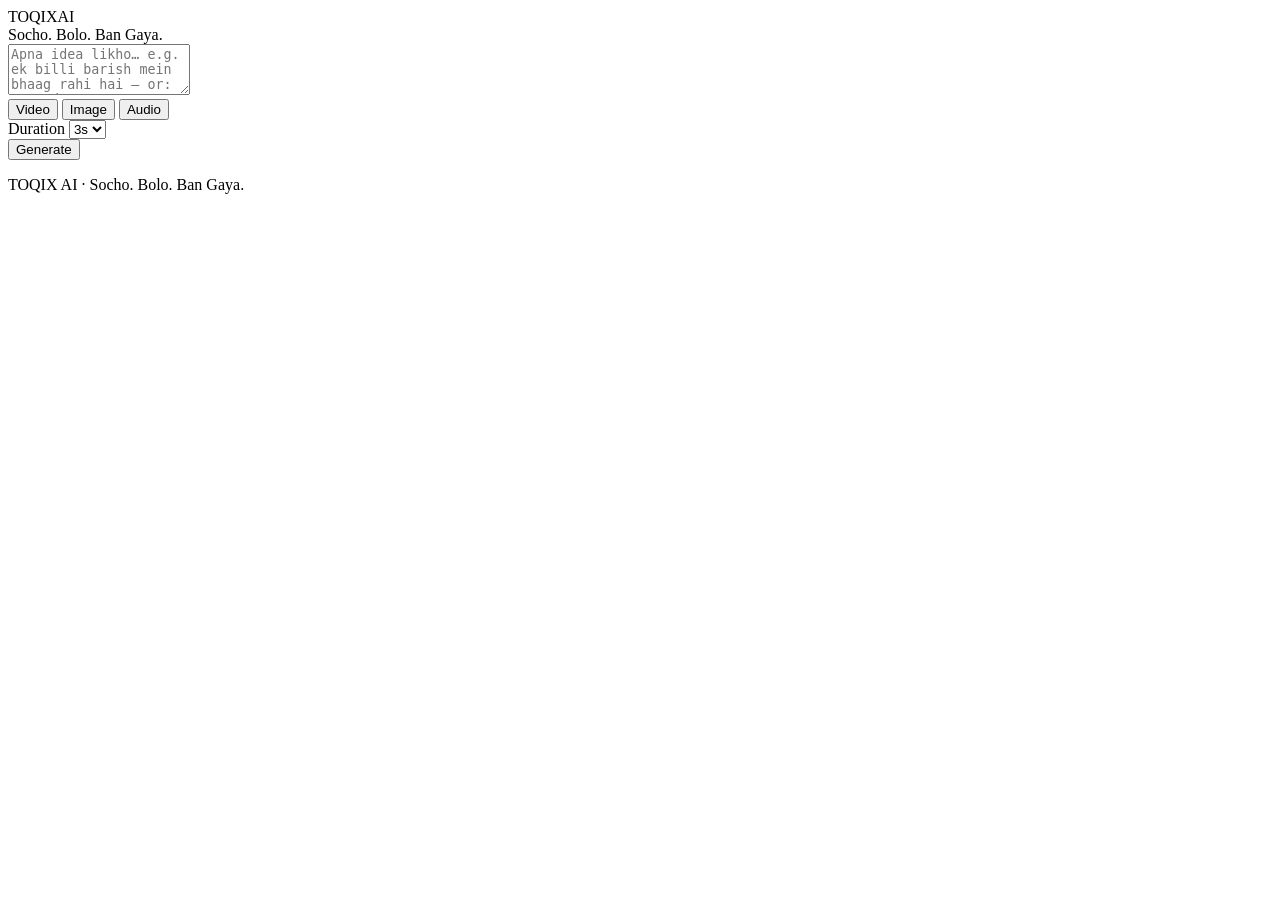
==== web/index.html @ fca4662a "TOQIX AI v2 — clean studio UI, image/audio jobs, live progress" ====
<!DOCTYPE html>
<html lang="en">
<head>
<meta charset="utf-8">
<meta name="viewport" content="width=device-width, initial-scale=1">
<title>TOQIX AI — Socho. Bolo. Ban Gaya.</title>
<link rel="stylesheet" href="/static/style.css">
</head>
<body>
<header class="topbar">
  <div class="logo">TOQIX<span>AI</span></div>
  <div class="tagline">Socho. Bolo. Ban Gaya.</div>
</header>

<main>
  <section class="composer">
    <textarea id="prompt" rows="3"
      placeholder="Apna idea likho… e.g. ek billi barish mein bhaag rahi hai — or: a panda astronaut planting a flag on the moon"></textarea>

    <div class="seg" id="kind-seg">
      <button type="button" data-kind="video" class="active">Video</button>
      <button type="button" data-kind="image">Image</button>
      <button type="button" data-kind="audio">Audio</button>
    </div>

    <div class="chips" id="styles"></div>

    <div class="opt-line" id="media-opts">
      <div class="chips" id="aspects"></div>
      <label class="dur" id="duration-wrap">Duration
        <select id="duration">
          <option value="2">2s</option>
          <option value="3" selected>3s</option>
          <option value="4">4s</option>
          <option value="5">5s</option>
        </select>
      </label>
    </div>

    <button id="generate" class="primary">Generate</button>
    <p id="msg" class="msg"></p>
  </section>

  <section class="feed-wrap">
    <div id="feed" class="feed"></div>
  </section>
</main>

<footer>TOQIX AI · Socho. Bolo. Ban Gaya.</footer>

<script src="/static/app.js"></script>
</body>
</html>
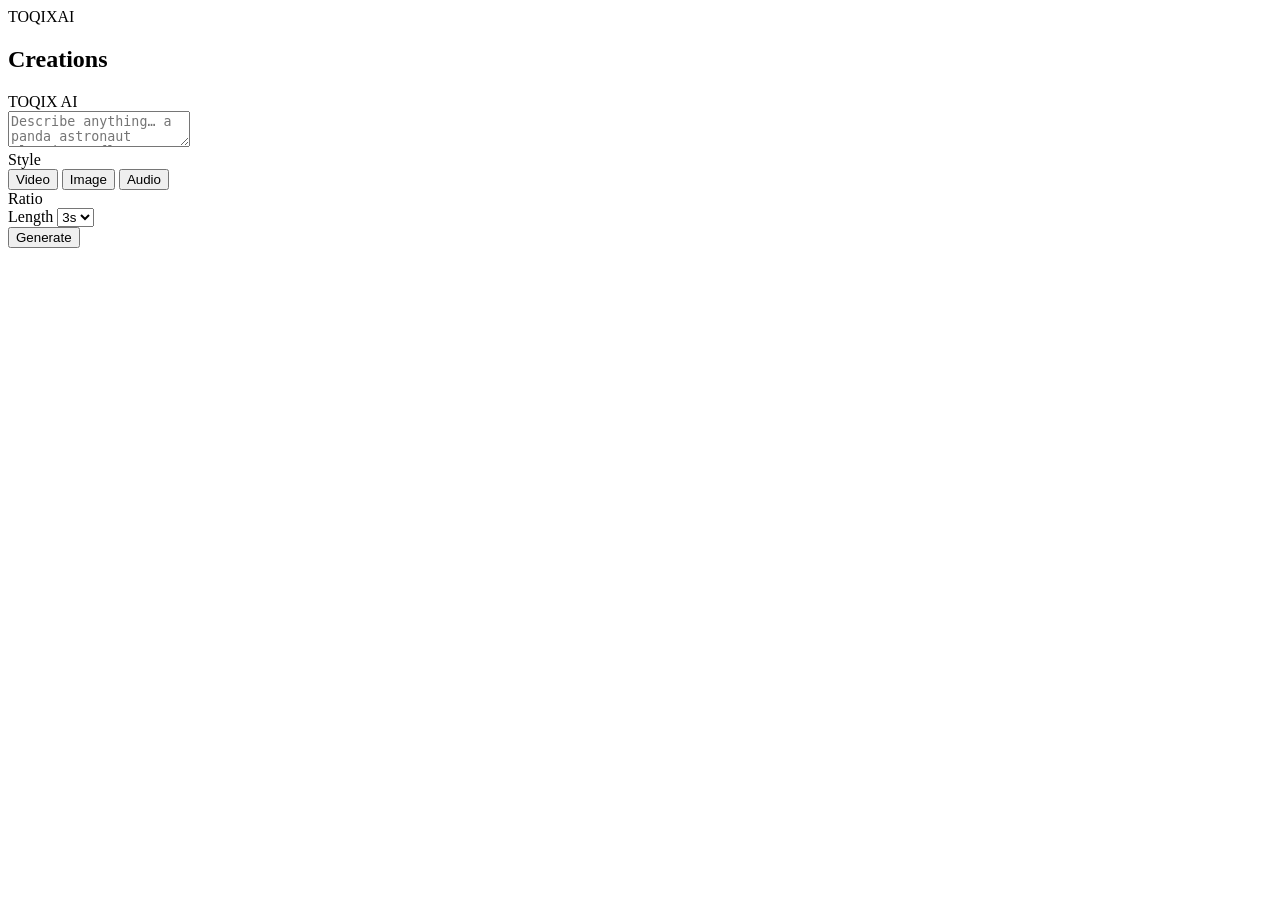
==== commit 5788bff2: "TOQIX AI v3 — English Liquid Glass UI" ====
--- a/web/index.html
+++ b/web/index.html
@@ -3,31 +3,45 @@
 <head>
 <meta charset="utf-8">
 <meta name="viewport" content="width=device-width, initial-scale=1">
-<title>TOQIX AI — Socho. Bolo. Ban Gaya.</title>
+<title>TOQIX AI</title>
 <link rel="stylesheet" href="/static/style.css">
 </head>
 <body>
-<header class="topbar">
+<div class="aurora" aria-hidden="true"><i class="a1"></i><i class="a2"></i><i class="a3"></i></div>
+
+<header class="topbar glass">
   <div class="logo">TOQIX<span>AI</span></div>
-  <div class="tagline">Socho. Bolo. Ban Gaya.</div>
 </header>
 
 <main>
-  <section class="composer">
-    <textarea id="prompt" rows="3"
-      placeholder="Apna idea likho… e.g. ek billi barish mein bhaag rahi hai — or: a panda astronaut planting a flag on the moon"></textarea>
+  <section class="feed-wrap">
+    <h2 class="feed-title">Creations</h2>
+    <div id="feed" class="feed"></div>
+  </section>
+  <footer>TOQIX AI</footer>
+</main>
 
+<section class="composer glass">
+  <textarea id="prompt" rows="2"
+    placeholder="Describe anything… a panda astronaut planting a flag on the moon"></textarea>
+
+  <div class="style-row">
+    <span class="opt-label">Style</span>
+    <div class="chips scroll" id="styles"></div>
+  </div>
+
+  <div class="controls">
     <div class="seg" id="kind-seg">
+      <span class="seg-thumb" id="seg-thumb"></span>
       <button type="button" data-kind="video" class="active">Video</button>
       <button type="button" data-kind="image">Image</button>
       <button type="button" data-kind="audio">Audio</button>
     </div>
 
-    <div class="chips" id="styles"></div>
-
     <div class="opt-line" id="media-opts">
+      <span class="opt-label">Ratio</span>
       <div class="chips" id="aspects"></div>
-      <label class="dur" id="duration-wrap">Duration
+      <label class="dur" id="duration-wrap"><span class="opt-label">Length</span>
         <select id="duration">
           <option value="2">2s</option>
           <option value="3" selected>3s</option>
@@ -38,15 +52,9 @@
     </div>
 
     <button id="generate" class="primary">Generate</button>
-    <p id="msg" class="msg"></p>
-  </section>
-
-  <section class="feed-wrap">
-    <div id="feed" class="feed"></div>
-  </section>
-</main>
-
-<footer>TOQIX AI · Socho. Bolo. Ban Gaya.</footer>
+  </div>
+  <p id="msg" class="msg"></p>
+</section>
 
 <script src="/static/app.js"></script>
 </body>
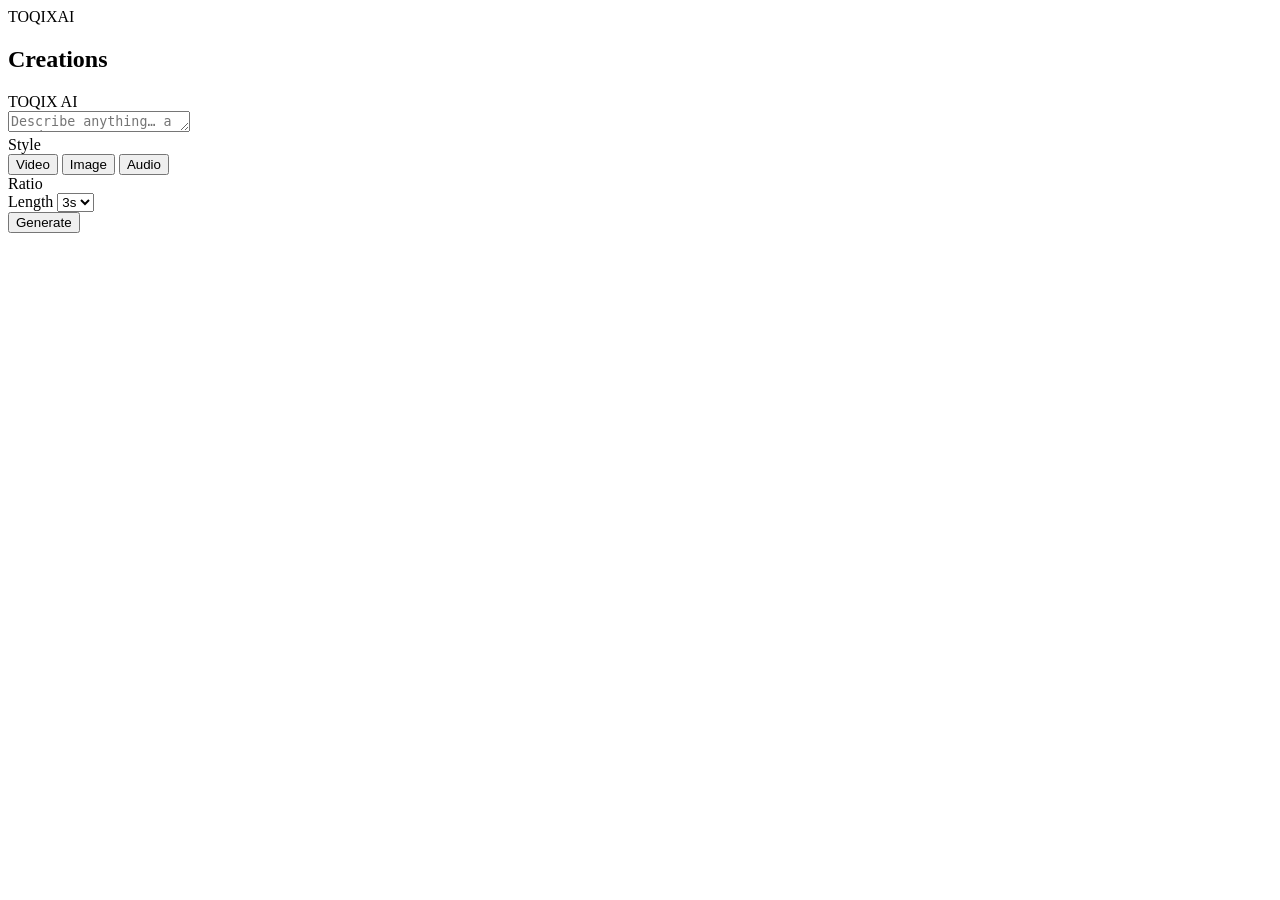
==== commit 17487748: "TOQIX AI v3.1 — compact composer, audio voices" ====
--- a/web/index.html
+++ b/web/index.html
@@ -22,11 +22,11 @@
 </main>
 
 <section class="composer glass">
-  <textarea id="prompt" rows="2"
+  <textarea id="prompt" rows="1"
     placeholder="Describe anything… a panda astronaut planting a flag on the moon"></textarea>
 
   <div class="style-row">
-    <span class="opt-label">Style</span>
+    <span class="opt-label" id="chips-label">Style</span>
     <div class="chips scroll" id="styles"></div>
   </div>
 
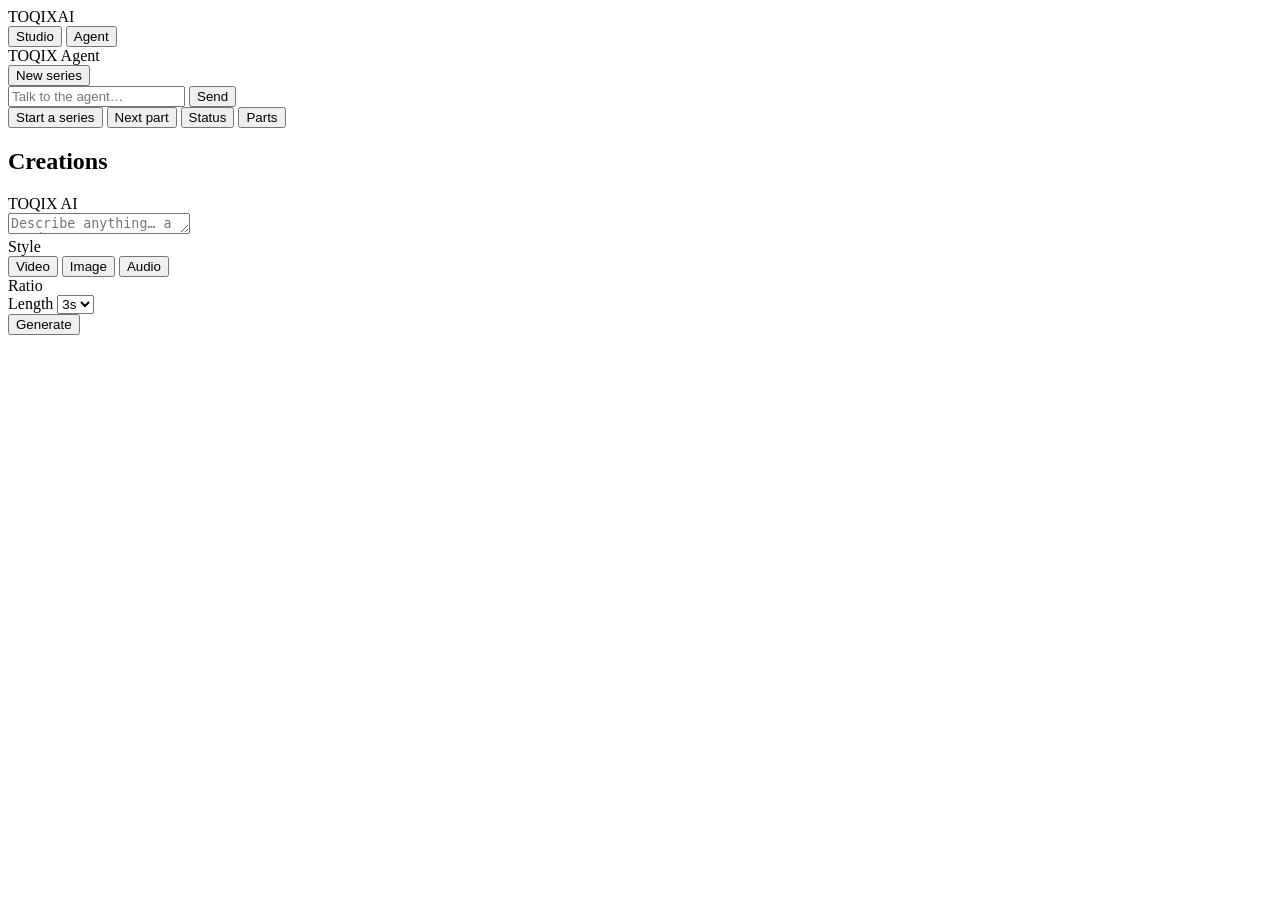
==== commit f2887a54: "TOQIX Agent UI — chat + series" ====
--- a/web/index.html
+++ b/web/index.html
@@ -11,9 +11,34 @@
 
 <header class="topbar glass">
   <div class="logo">TOQIX<span>AI</span></div>
+  <div class="seg view-seg" id="view-seg">
+    <span class="seg-thumb" id="view-thumb"></span>
+    <button type="button" data-view="studio" class="active">Studio</button>
+    <button type="button" data-view="agent">Agent</button>
+  </div>
 </header>
 
 <main>
+  <section id="agent-panel" class="agent glass hidden">
+    <div class="agent-head">
+      <div class="agent-title">TOQIX Agent</div>
+      <button type="button" id="new-series" class="mini-btn">New series</button>
+    </div>
+    <div class="chips scroll" id="series-strip"></div>
+    <div id="bible" class="bible hidden"></div>
+    <div id="chat" class="chat"></div>
+    <div class="agent-input-row">
+      <input id="agent-input" type="text" placeholder="Talk to the agent…" autocomplete="off">
+      <button id="agent-send" class="primary" type="button">Send</button>
+    </div>
+    <div class="chips quick-chips">
+      <button type="button" class="chip" data-quick="Start a series">Start a series</button>
+      <button type="button" class="chip" data-quick="Next part">Next part</button>
+      <button type="button" class="chip" data-quick="Status">Status</button>
+      <button type="button" class="chip" data-quick="Parts">Parts</button>
+    </div>
+  </section>
+
   <section class="feed-wrap">
     <h2 class="feed-title">Creations</h2>
     <div id="feed" class="feed"></div>
@@ -21,7 +46,7 @@
   <footer>TOQIX AI</footer>
 </main>
 
-<section class="composer glass">
+<section id="composer" class="composer glass">
   <textarea id="prompt" rows="1"
     placeholder="Describe anything… a panda astronaut planting a flag on the moon"></textarea>
 
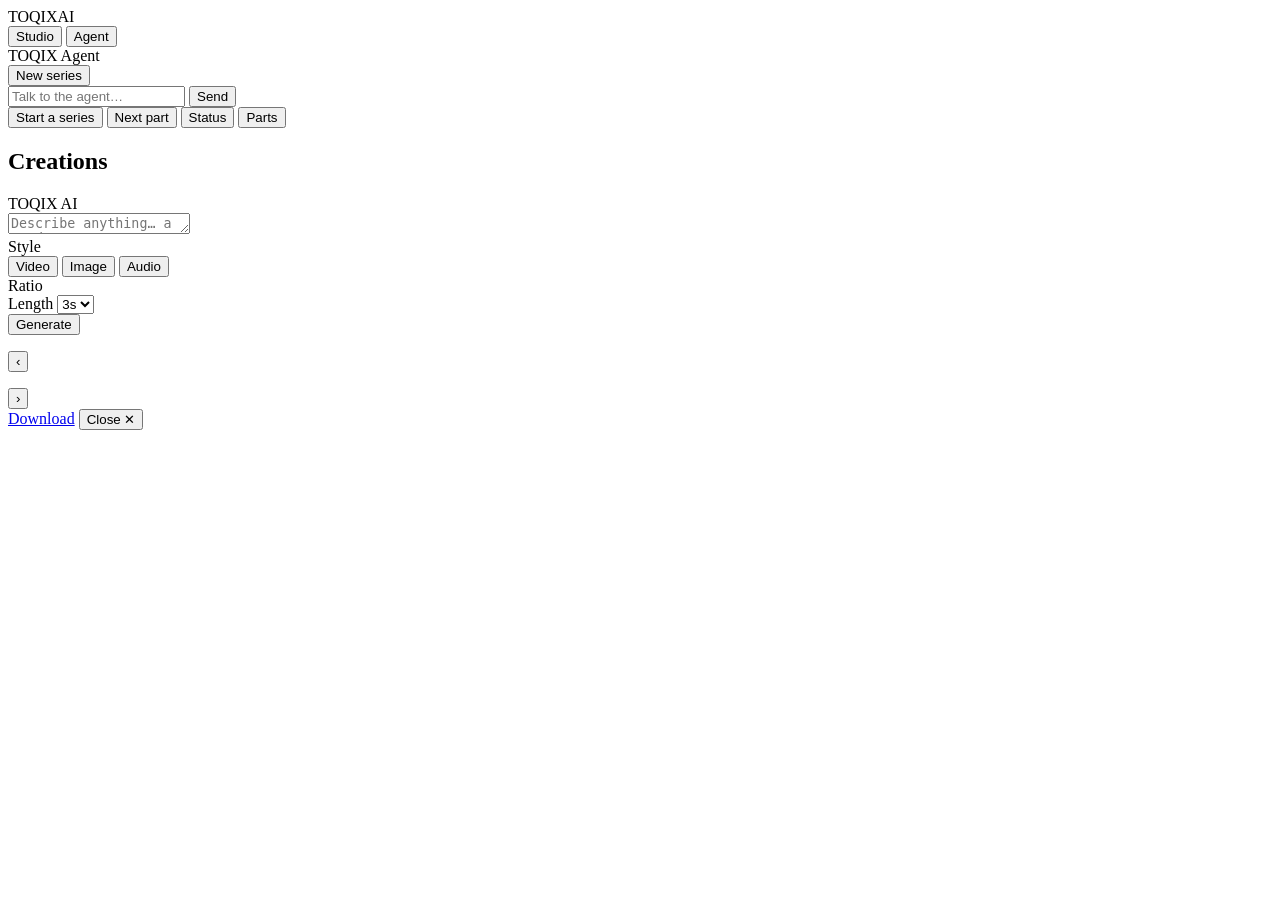
==== commit 056de433: "Accounts: Google sign-in, per-user privacy, admin panel, lightbox player, worker claim-next" ====
--- a/web/index.html
+++ b/web/index.html
@@ -16,6 +16,7 @@
     <button type="button" data-view="studio" class="active">Studio</button>
     <button type="button" data-view="agent">Agent</button>
   </div>
+  <div class="auth-area" id="auth-area"></div>
 </header>
 
 <main>
@@ -40,7 +41,7 @@
   </section>
 
   <section class="feed-wrap">
-    <h2 class="feed-title">Creations</h2>
+    <h2 class="feed-title" id="feed-title">Creations</h2>
     <div id="feed" class="feed"></div>
   </section>
   <footer>TOQIX AI</footer>
@@ -81,6 +82,23 @@
   <p id="msg" class="msg"></p>
 </section>
 
+<div id="lightbox" class="lightbox hidden" role="dialog" aria-modal="true">
+  <div class="lb-backdrop" id="lb-backdrop"></div>
+  <button id="lb-prev" class="lb-nav prev" type="button" aria-label="Previous">&#8249;</button>
+  <figure class="lb-stage">
+    <div id="lb-media" class="lb-media"></div>
+    <figcaption class="lb-caption">
+      <div id="lb-prompt" class="lb-prompt"></div>
+      <div id="lb-meta" class="lb-meta"></div>
+    </figcaption>
+  </figure>
+  <button id="lb-next" class="lb-nav next" type="button" aria-label="Next">&#8250;</button>
+  <div class="lb-actions">
+    <a id="lb-download" class="lb-btn" href="#" download>Download</a>
+    <button id="lb-close" class="lb-btn" type="button">Close &#10005;</button>
+  </div>
+</div>
+
 <script src="/static/app.js"></script>
 </body>
 </html>
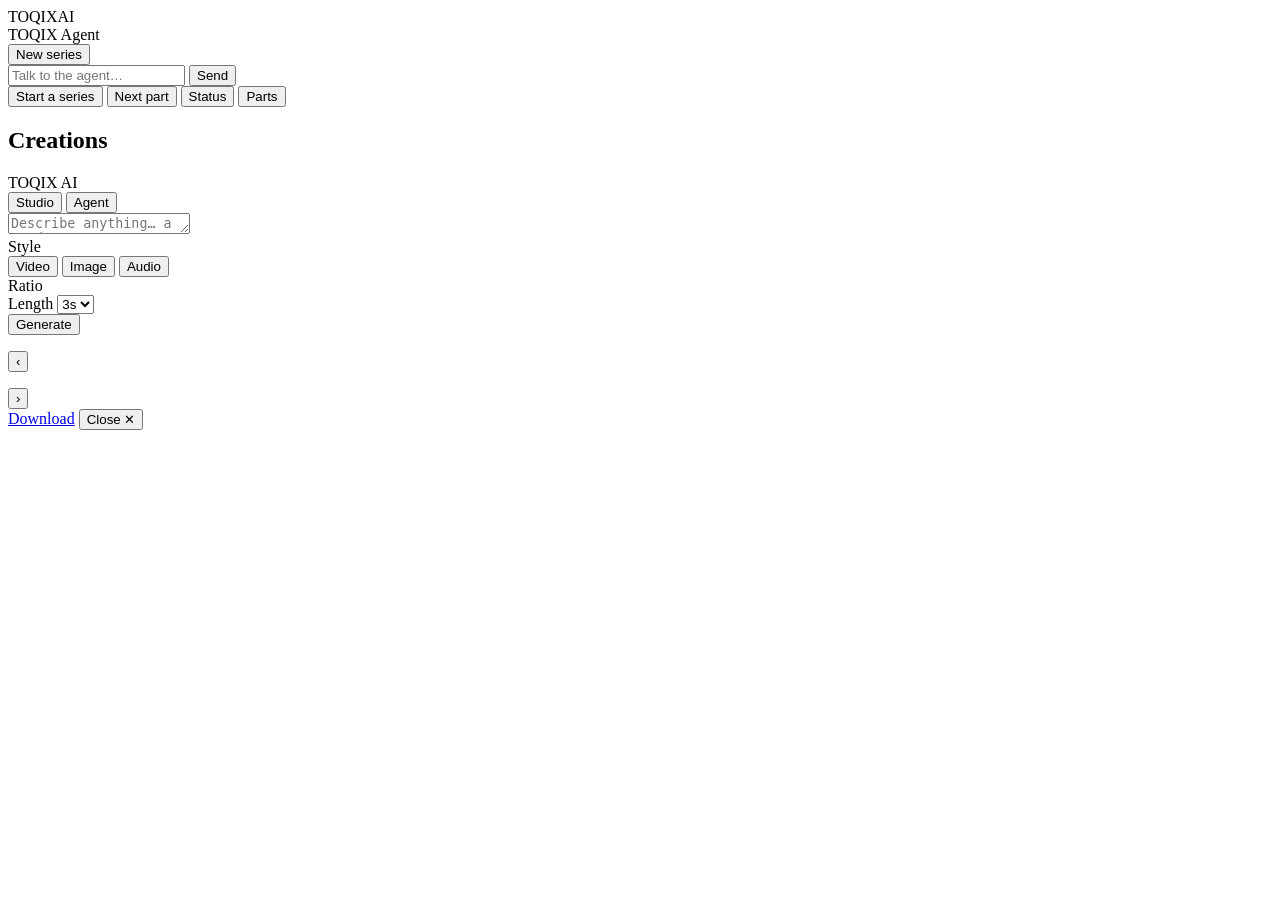
==== commit af08a033: "Flow-style layout: Studio/Agent switch moves to the bottom dock, header keeps logo + sign-in" ====
--- a/web/index.html
+++ b/web/index.html
@@ -11,11 +11,6 @@
 
 <header class="topbar glass">
   <div class="logo">TOQIX<span>AI</span></div>
-  <div class="seg view-seg" id="view-seg">
-    <span class="seg-thumb" id="view-thumb"></span>
-    <button type="button" data-view="studio" class="active">Studio</button>
-    <button type="button" data-view="agent">Agent</button>
-  </div>
   <div class="auth-area" id="auth-area"></div>
 </header>
 
@@ -46,6 +41,15 @@
   </section>
   <footer>TOQIX AI</footer>
 </main>
+
+<div class="bottom-dock">
+  <div class="dock-bar">
+    <div class="seg view-seg" id="view-seg">
+      <span class="seg-thumb" id="view-thumb"></span>
+      <button type="button" data-view="studio" class="active">Studio</button>
+      <button type="button" data-view="agent">Agent</button>
+    </div>
+  </div>
 
 <section id="composer" class="composer glass">
   <textarea id="prompt" rows="1"
@@ -81,6 +85,7 @@
   </div>
   <p id="msg" class="msg"></p>
 </section>
+</div>
 
 <div id="lightbox" class="lightbox hidden" role="dialog" aria-modal="true">
   <div class="lb-backdrop" id="lb-backdrop"></div>
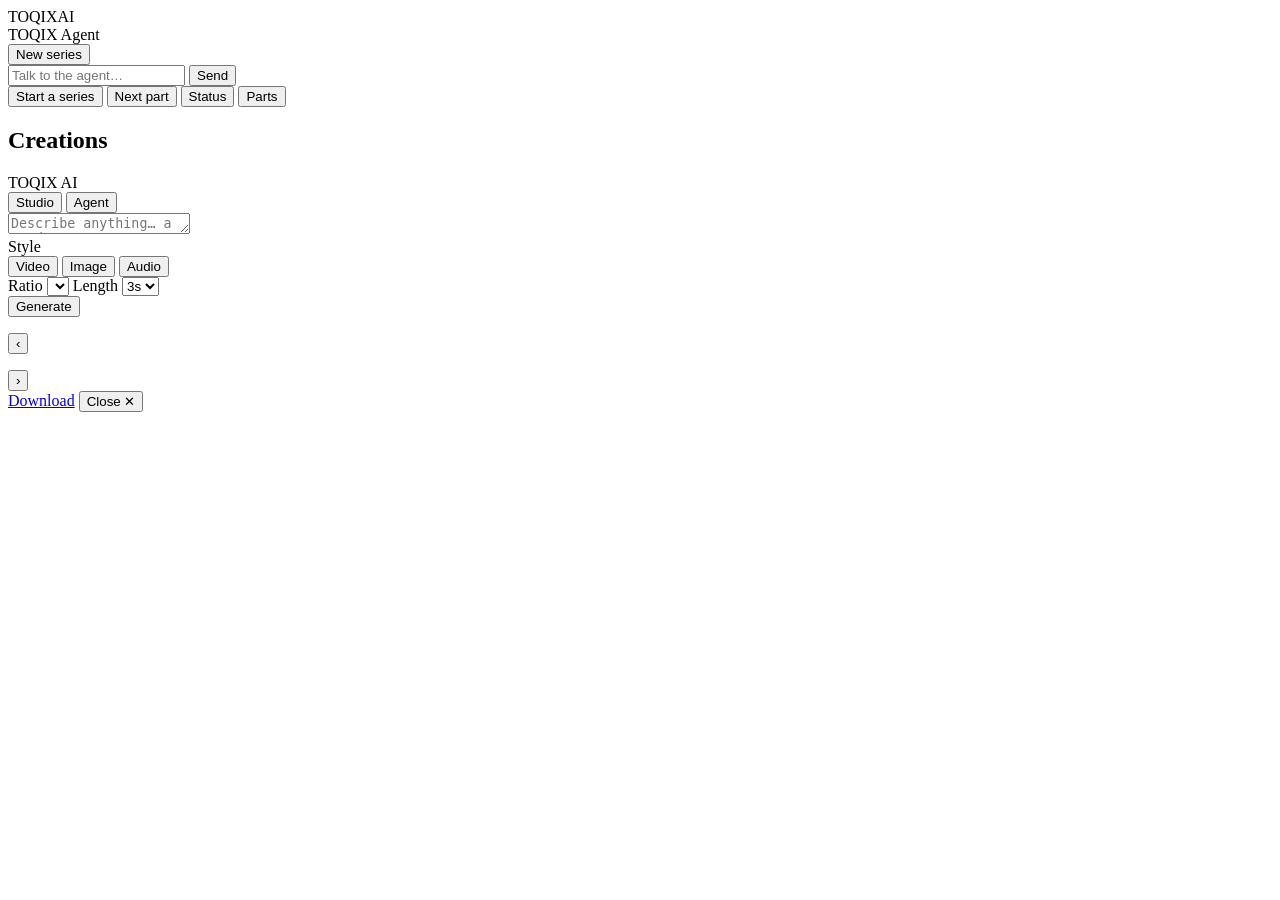
==== commit 94f06d9a: "Composer: ratio becomes a compact dropdown like length, slimmer bottom bar, aligned controls" ====
--- a/web/index.html
+++ b/web/index.html
@@ -69,8 +69,9 @@
     </div>
 
     <div class="opt-line" id="media-opts">
-      <span class="opt-label">Ratio</span>
-      <div class="chips" id="aspects"></div>
+      <label class="dur"><span class="opt-label">Ratio</span>
+        <select id="aspect"></select>
+      </label>
       <label class="dur" id="duration-wrap"><span class="opt-label">Length</span>
         <select id="duration">
           <option value="2">2s</option>
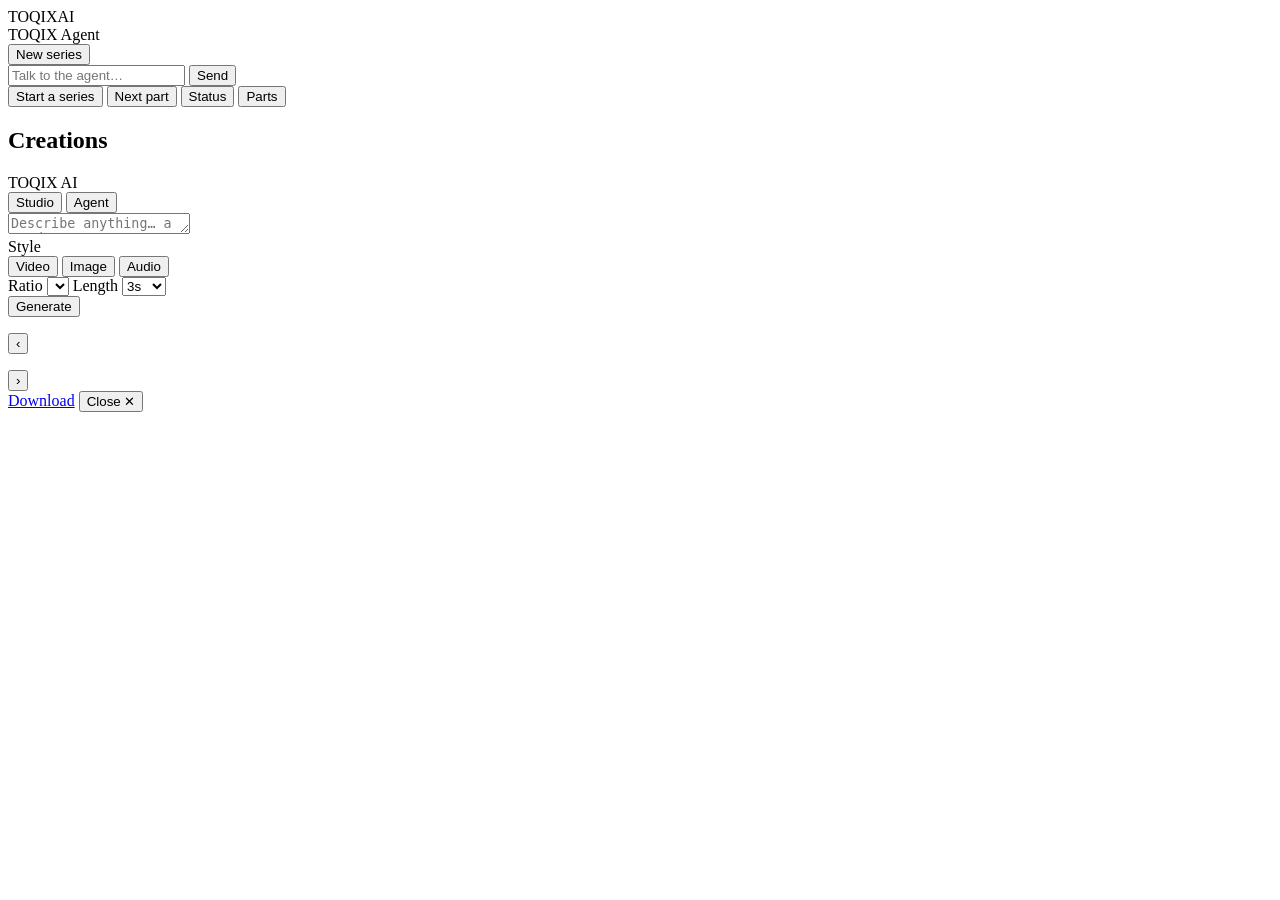
==== commit e742e441: "Add 10s heavy video option + heavy-only claim support" ====
--- a/web/index.html
+++ b/web/index.html
@@ -78,6 +78,7 @@
           <option value="3" selected>3s</option>
           <option value="4">4s</option>
           <option value="5">5s</option>
+          <option value="10">10s</option>
         </select>
       </label>
     </div>
